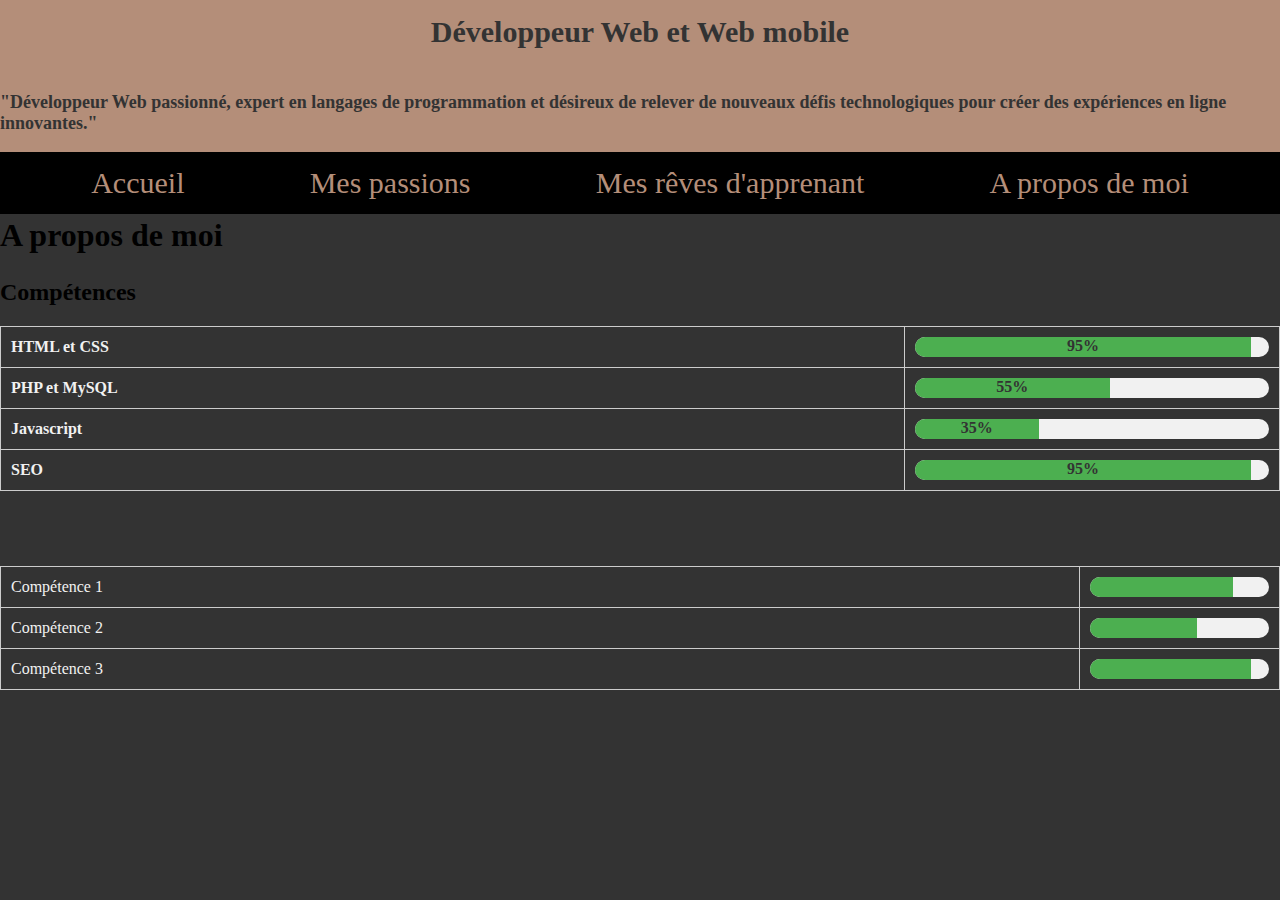
==== about-me.html @ 06438821 "ajout section about me" ====
<!DOCTYPE html>
<html lang="en">

<head>
    <meta charset="UTF-8">
    <meta http-equiv="X-UA-Compatible" content="IE=edge">
    <meta name="viewport" content="width=device-width, initial-scale=1.0">
    <link rel="stylesheet" href="css/essai.css">
    <title>A propos de moi</title>
</head>

<body>
    <!-- HEADER -->
    <header>
        <h2>Développeur Web et Web mobile</h2>
        <p><b>"Développeur Web passionné, expert en langages de programmation et désireux de relever de nouveaux
                défis
                technologiques pour créer des expériences en ligne innovantes."</b></p>
    </header>

    <div class="contenair">
        <!-- NAVBAR -->
        <div class="navbar">
            <a href="index.html">Accueil</a>
            <a href="my-passions.html">Mes passions</a>
            <a href="my-dreams.html">Mes rêves d'apprenant</a>
            <a href="about-me.html">A propos de moi</a>
        </div>

        <section>
            <!-- Compétences -->
            <h1>A propos de moi</h1>
            <div class="competpro">
                <h2>Compétences</h2>
            <table>
                <tr>
                    <td><b>HTML et CSS</b></td>
                    <td>
                        <div class="skill-progress">
                            <div class="skill-progress-bar c1"><b>95%</b></div>
                        </div>
                    </td>
                </tr>
                <tr>
                    <td><b>PHP et MySQL</b></td>
                    <td>
                        <div class="skill-progress">
                            <div class="skill-progress-bar c2"><b>55%</b></div>
                        </div>
                    </td>
                </tr>
                <tr>
                    <td><b>Javascript</b></td>
                    <td>
                        <div class="skill-progress">
                            <div class="skill-progress-bar c3"><b>35%</b></div>
                        </div>
                    </td>
                </tr>
                <tr>
                    <td><b>SEO</b></td>
                    <td>
                        <div class="skill-progress">
                            <div class="skill-progress-bar c4"><b>95%</b></div>
                        </div>
                    </td>
                </tr>
            </table>
        </div>

            <!-- PERSONNELLES -->
            <div class="competperso">
                <table>
                    <tr>
                        <td>Compétence 1</td>
                        <td>
                            <div class="skill-progress">
                                <div class="skill-progress-bar" style="width: 80%;"></div>
                            </div>
                        </td>
                    </tr>
                    <tr>
                        <td>Compétence 2</td>
                        <td>
                            <div class="skill-progress">
                                <div class="skill-progress-bar" style="width: 60%;"></div>
                            </div>
                        </td>
                    </tr>
                    <tr>
                        <td>Compétence 3</td>
                        <td>
                            <div class="skill-progress">
                                <div class="skill-progress-bar" style="width: 90%;"></div>
                            </div>
                        </td>
                    </tr>
                </table>
            </div>
        </section>
</body>

</html>
---- css/essai.css ----
.navbar {
    margin: -18px;
    display: flex;
    align-items: center;
    justify-content: space-evenly;
    overflow: hidden;
    background-color: black;
    font-size: 30px;
    /* Couleur de fond de la navbar */
}

.navbar a {
    float: left;
    display: block;
    color: #B48E79;
    /* Couleur du texte des liens */
    text-align: center;
    padding: 14px 16px;
    text-decoration: none;
}

.navbar a:hover {
    background-color: #ddd;
    /* Couleur de fond au survol */
    color: black;
    /* Couleur du texte au survol */
}

.profil h1,
.profil p {
    display: flex;
    justify-content: center;
    background-color: #333;
    color: #f1f1f1;
}

.profil p {
    font-size: 18px;
    margin-top: -80px;
    margin-left: 50px;
    margin-right: 50px;
}

.container {
    margin-top: 18px;
    height: 260px;
    background: #333;
    display: flex;
    flex-wrap: wrap;
    justify-content: center;
    align-items: center;
    align-content: space-between;
}

.profil h1 {
    font-size: 40px;
    background-color: #333;
    color: #f1f1f1;
    display: flex;
    justify-content: center;
    align-items: center;
    margin-top: 18px;
    height: 50px;
}

.photodeprofil {
    display: flex;
    justify-content: center;
}

img {
    border: none;
    border-radius: 50%;
    width: 100px;
    margin-left: 20px;
}

figcaption {
    color: #F1F1F1;
    display: flex;
    justify-content: center;
}

header h2 {
    font-size: 30px;
    margin-top: 15px;
    display: flex;
    justify-content: center;
}

header p {
    font-size: 18px;
    display: flex;
    justify-content: center;
}

header {
    background-color: #B48E79;
    color: #333;
    margin-top: 28px;
    margin-bottom: 0px;
    height: 170px;
    display: flex;
    align-items: center;
    flex-direction: column;
    align-content: space-around;
}

body {
    margin: auto;
    margin-top: -28px;
    padding: 0px;
    background-color: #333;
}

.description {
    font-size: 18px;
    margin: 32px;
    margin-left: 50px;
    margin-right: 50px;
    height: 150px;
    color: #f1f1f1;
    display: flex;
    justify-content: space-evenly;
    flex-direction: column;
}

/*SECTION COMPETENCES*/
.competpro {
    margin-top: 25px;
}

.competperso {
    margin-top: 75px;
}

table {
    width: 100%;
    border-collapse: collapse;
}

td {
    color: #f1f1f1;
    padding: 10px;
    border: 1px solid #ccc;
}

.skill-progress {
    width: 100%;
    height: 20px;
    background-color: #f1f1f1;
    border-radius: 10px;
    overflow: hidden;
}

.skill-progress-bar {
    height: 100%;
    background-color: #4caf50;
}

.c1 {
    color: #333;
    width: 95%;
    display: flex;
    justify-content: center;
}

.c2 {
    color: #333;
    width: 55%;
    display: flex;
    justify-content: center;
}

.c3 {
    color: #333;
    width: 35%;
    display: flex;
    justify-content: center;
}

.c4 {
    color: #333;
    width: 95%;
    display: flex;
    justify-content: center;
}
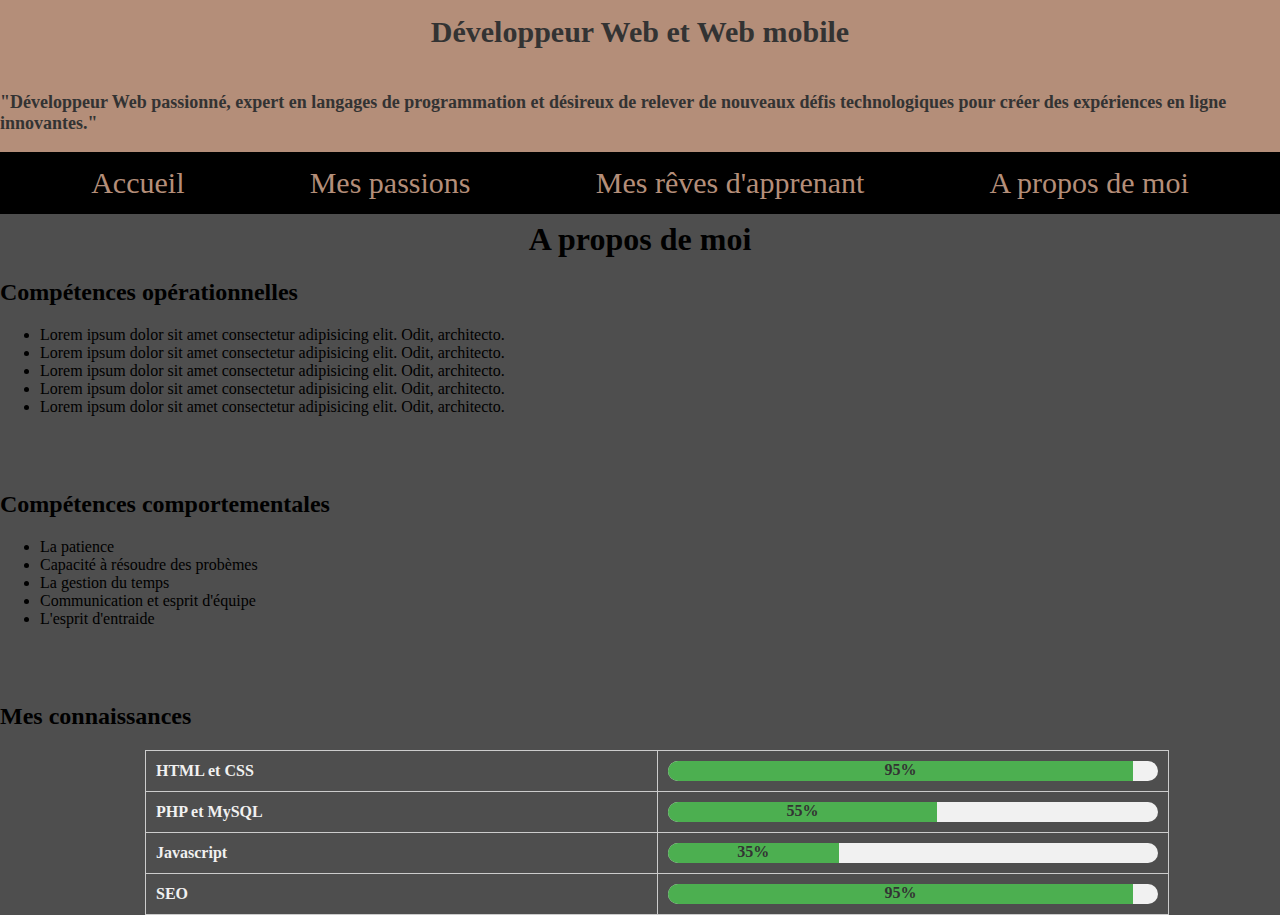
==== commit 81a7a10c: "ajout des pages passions et dreams" ====
--- a/about-me.html
+++ b/about-me.html
@@ -28,75 +28,78 @@
         </div>
 
         <section>
-            <!-- Compétences -->
-            <h1>A propos de moi</h1>
+            <!-- COMPETENCES PRO -->
             <div class="competpro">
-                <h2>Compétences</h2>
-            <table>
-                <tr>
-                    <td><b>HTML et CSS</b></td>
-                    <td>
-                        <div class="skill-progress">
-                            <div class="skill-progress-bar c1"><b>95%</b></div>
-                        </div>
-                    </td>
-                </tr>
-                <tr>
-                    <td><b>PHP et MySQL</b></td>
-                    <td>
-                        <div class="skill-progress">
-                            <div class="skill-progress-bar c2"><b>55%</b></div>
-                        </div>
-                    </td>
-                </tr>
-                <tr>
-                    <td><b>Javascript</b></td>
-                    <td>
-                        <div class="skill-progress">
-                            <div class="skill-progress-bar c3"><b>35%</b></div>
-                        </div>
-                    </td>
-                </tr>
-                <tr>
-                    <td><b>SEO</b></td>
-                    <td>
-                        <div class="skill-progress">
-                            <div class="skill-progress-bar c4"><b>95%</b></div>
-                        </div>
-                    </td>
-                </tr>
-            </table>
-        </div>
+                <h1>A propos de moi</h1>
+                <h2>Compétences opérationnelles</h2>
+                <ul>
+                    <li>
+                        Lorem ipsum dolor sit amet consectetur adipisicing elit. Odit, architecto.
+                    </li>
+                    <li>
+                        Lorem ipsum dolor sit amet consectetur adipisicing elit. Odit, architecto.
+                    </li>
+                    <li>
+                        Lorem ipsum dolor sit amet consectetur adipisicing elit. Odit, architecto.
+                    </li>
+                    <li>
+                        Lorem ipsum dolor sit amet consectetur adipisicing elit. Odit, architecto.
+                    </li>
+                    <li>
+                        Lorem ipsum dolor sit amet consectetur adipisicing elit. Odit, architecto.
+                    </li>
+                </ul>
 
-            <!-- PERSONNELLES -->
-            <div class="competperso">
-                <table>
-                    <tr>
-                        <td>Compétence 1</td>
-                        <td>
-                            <div class="skill-progress">
-                                <div class="skill-progress-bar" style="width: 80%;"></div>
-                            </div>
-                        </td>
-                    </tr>
-                    <tr>
-                        <td>Compétence 2</td>
-                        <td>
-                            <div class="skill-progress">
-                                <div class="skill-progress-bar" style="width: 60%;"></div>
-                            </div>
-                        </td>
-                    </tr>
-                    <tr>
-                        <td>Compétence 3</td>
-                        <td>
-                            <div class="skill-progress">
-                                <div class="skill-progress-bar" style="width: 90%;"></div>
-                            </div>
-                        </td>
-                    </tr>
-                </table>
-            </div>
+                <!-- COMPETENCES PERSONNELLES -->
+                <div class="competperso">
+                    <h2>Compétences comportementales</h2>
+                    <ul>
+                        <li>La patience</li>
+                        <li>Capacité à résoudre des probèmes</li>
+                        <li>La gestion du temps</li>
+                        <li>Communication et esprit d'équipe</li>
+                        <li>L'esprit d'entraide</li>
+                    </ul>
+
+                    <!-- MES CONNAISSANCES -->
+                    <div class="skills">
+                        <h2>Mes connaissances</h2>
+                        <table>
+                            <tr>
+                                <td><b>HTML et CSS</b></td>
+                                <td>
+                                    <div class="skill-progress">
+                                        <div class="skill-progress-bar c1"><b>95%</b></div>
+                                    </div>
+                                </td>
+                            </tr>
+                            <tr>
+                                <td><b>PHP et MySQL</b></td>
+                                <td>
+                                    <div class="skill-progress">
+                                        <div class="skill-progress-bar c2"><b>55%</b></div>
+                                    </div>
+                                </td>
+                            </tr>
+                            <tr>
+                                <td><b>Javascript</b></td>
+                                <td>
+                                    <div class="skill-progress">
+                                        <div class="skill-progress-bar c3"><b>35%</b></div>
+                                    </div>
+                                </td>
+                            </tr>
+                            <tr>
+                                <td><b>SEO</b></td>
+                                <td>
+                                    <div class="skill-progress">
+                                        <div class="skill-progress-bar c4"><b>95%</b></div>
+                                    </div>
+                                </td>
+                            </tr>
+                        </table>
+                    </div>
+                </div>
         </section>
 </body>
 
--- a/css/essai.css
+++ b/css/essai.css
@@ -110,7 +110,7 @@
     margin: auto;
     margin-top: -28px;
     padding: 0px;
-    background-color: #333;
+    background-color: #4e4e4e;
 }
 
 .description {
@@ -130,16 +130,27 @@
     margin-top: 25px;
 }
 
+.competpro h1 {
+    display: flex;
+    justify-content: center;
+}
+
 .competperso {
     margin-top: 75px;
 }
 
+.skills {
+    margin-top: 75px;
+}
+
 table {
-    width: 100%;
+    margin-left: 145px;
+    width: 80%;
     border-collapse: collapse;
 }
 
 td {
+    width: 300px;
     color: #f1f1f1;
     padding: 10px;
     border: 1px solid #ccc;
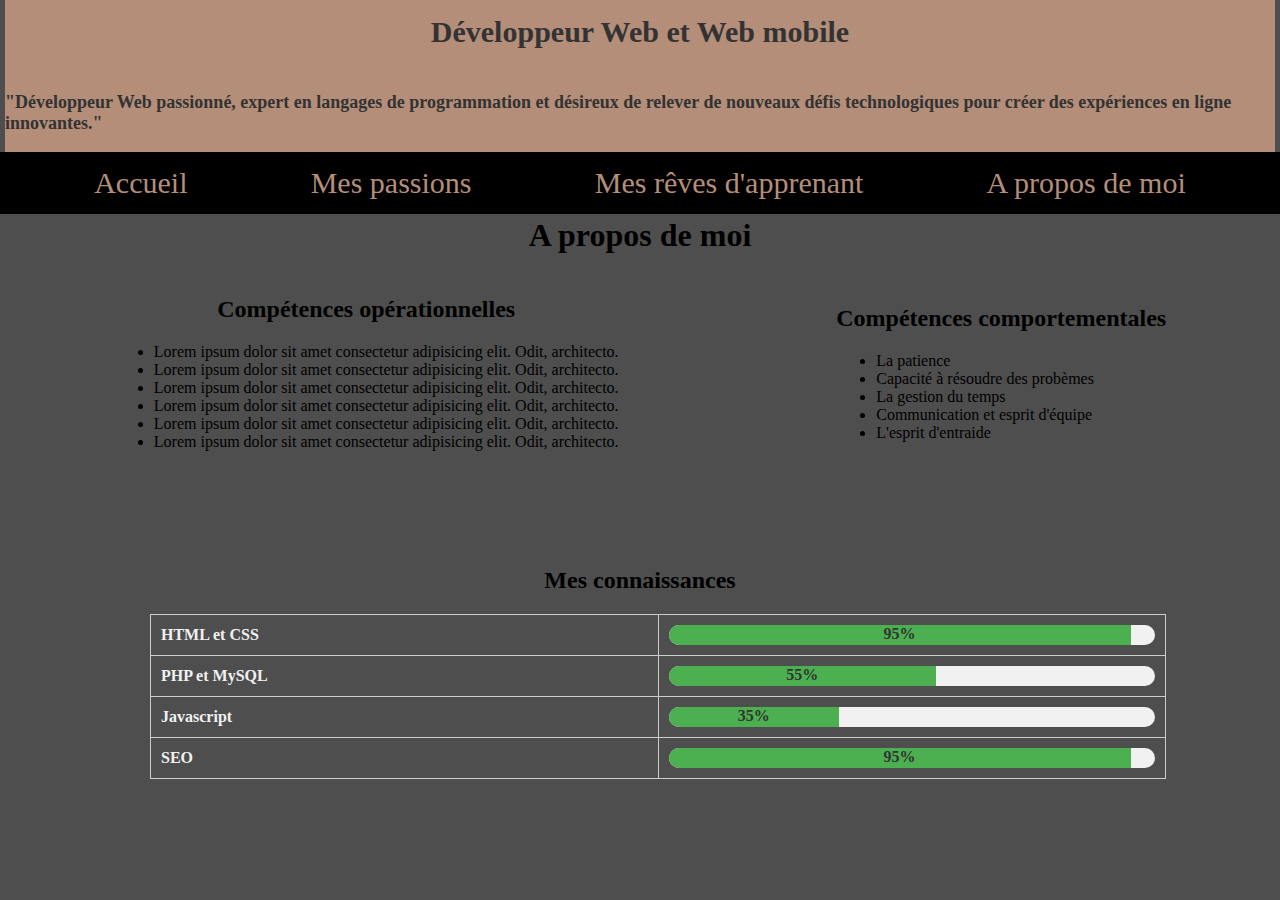
==== commit 6c2e8713: "modif page A propos de moi" ====
--- a/about-me.html
+++ b/about-me.html
@@ -27,80 +27,73 @@
             <a href="about-me.html">A propos de moi</a>
         </div>
 
-        <section>
+        <h1 class="about">A propos de moi</h1>
+        <section class="comp">
             <!-- COMPETENCES PRO -->
             <div class="competpro">
-                <h1>A propos de moi</h1>
                 <h2>Compétences opérationnelles</h2>
                 <ul>
-                    <li>
-                        Lorem ipsum dolor sit amet consectetur adipisicing elit. Odit, architecto.
-                    </li>
-                    <li>
-                        Lorem ipsum dolor sit amet consectetur adipisicing elit. Odit, architecto.
-                    </li>
-                    <li>
-                        Lorem ipsum dolor sit amet consectetur adipisicing elit. Odit, architecto.
-                    </li>
-                    <li>
-                        Lorem ipsum dolor sit amet consectetur adipisicing elit. Odit, architecto.
-                    </li>
-                    <li>
-                        Lorem ipsum dolor sit amet consectetur adipisicing elit. Odit, architecto.
-                    </li>
+                    <li>Lorem ipsum dolor sit amet consectetur adipisicing elit. Odit, architecto.</li>
+                    <li>Lorem ipsum dolor sit amet consectetur adipisicing elit. Odit, architecto.</li>
+                    <li>Lorem ipsum dolor sit amet consectetur adipisicing elit. Odit, architecto.</li>
+                    <li>Lorem ipsum dolor sit amet consectetur adipisicing elit. Odit, architecto.</li>
+                    <li>Lorem ipsum dolor sit amet consectetur adipisicing elit. Odit, architecto.</li>
+                    <li>Lorem ipsum dolor sit amet consectetur adipisicing elit. Odit, architecto.</li>
                 </ul>
+            </div>
 
-                <!-- COMPETENCES PERSONNELLES -->
-                <div class="competperso">
-                    <h2>Compétences comportementales</h2>
-                    <ul>
-                        <li>La patience</li>
-                        <li>Capacité à résoudre des probèmes</li>
-                        <li>La gestion du temps</li>
-                        <li>Communication et esprit d'équipe</li>
-                        <li>L'esprit d'entraide</li>
-                    </ul>
+            <!-- COMPETENCES PERSONNELLES -->
+            <div class="competperso">
+                <h2>Compétences comportementales</h2>
+                <ul>
+                    <li>La patience</li>
+                    <li>Capacité à résoudre des probèmes</li>
+                    <li>La gestion du temps</li>
+                    <li>Communication et esprit d'équipe</li>
+                    <li>L'esprit d'entraide</li>
+                </ul>
+            </div>
+        </section>
 
-                    <!-- MES CONNAISSANCES -->
-                    <div class="skills">
-                        <h2>Mes connaissances</h2>
-                        <table>
-                            <tr>
-                                <td><b>HTML et CSS</b></td>
-                                <td>
-                                    <div class="skill-progress">
-                                        <div class="skill-progress-bar c1"><b>95%</b></div>
-                                    </div>
-                                </td>
-                            </tr>
-                            <tr>
-                                <td><b>PHP et MySQL</b></td>
-                                <td>
-                                    <div class="skill-progress">
-                                        <div class="skill-progress-bar c2"><b>55%</b></div>
-                                    </div>
-                                </td>
-                            </tr>
-                            <tr>
-                                <td><b>Javascript</b></td>
-                                <td>
-                                    <div class="skill-progress">
-                                        <div class="skill-progress-bar c3"><b>35%</b></div>
-                                    </div>
-                                </td>
-                            </tr>
-                            <tr>
-                                <td><b>SEO</b></td>
-                                <td>
-                                    <div class="skill-progress">
-                                        <div class="skill-progress-bar c4"><b>95%</b></div>
-                                    </div>
-                                </td>
-                            </tr>
-                        </table>
-                    </div>
-                </div>
-        </section>
+        <!-- MES CONNAISSANCES -->
+        <div class="skills">
+            <h2>Mes connaissances</h2>
+            <table>
+                <tr>
+                    <td><b>HTML et CSS</b></td>
+                    <td>
+                        <div class="skill-progress">
+                            <div class="skill-progress-bar c1"><b>95%</b></div>
+                        </div>
+                    </td>
+                </tr>
+                <tr>
+                    <td><b>PHP et MySQL</b></td>
+                    <td>
+                        <div class="skill-progress">
+                            <div class="skill-progress-bar c2"><b>55%</b></div>
+                        </div>
+                    </td>
+                </tr>
+                <tr>
+                    <td><b>Javascript</b></td>
+                    <td>
+                        <div class="skill-progress">
+                            <div class="skill-progress-bar c3"><b>35%</b></div>
+                        </div>
+                    </td>
+                </tr>
+                <tr>
+                    <td><b>SEO</b></td>
+                    <td>
+                        <div class="skill-progress">
+                            <div class="skill-progress-bar c4"><b>95%</b></div>
+                        </div>
+                    </td>
+                </tr>
+            </table>
+        </div>
+    </div>
 </body>
 
 </html>--- a/css/essai.css
+++ b/css/essai.css
@@ -30,7 +30,6 @@
 .profil p {
     display: flex;
     justify-content: center;
-    background-color: #333;
     color: #f1f1f1;
 }
 
@@ -44,7 +43,6 @@
 .container {
     margin-top: 18px;
     height: 260px;
-    background: #333;
     display: flex;
     flex-wrap: wrap;
     justify-content: center;
@@ -54,7 +52,6 @@
 
 .profil h1 {
     font-size: 40px;
-    background-color: #333;
     color: #f1f1f1;
     display: flex;
     justify-content: center;
@@ -107,7 +104,7 @@
 }
 
 body {
-    margin: auto;
+    margin: 5px;
     margin-top: -28px;
     padding: 0px;
     background-color: #4e4e4e;
@@ -126,21 +123,37 @@
 }
 
 /*SECTION COMPETENCES*/
-.competpro {
-    margin-top: 25px;
-}
-
-.competpro h1 {
-    display: flex;
-    justify-content: center;
-}
-
-.competperso {
-    margin-top: 75px;
+.comp {
+    width: auto;
+    display: flex;
+    flex-direction: row;
+    justify-content: space-around;
+    align-items: center;
+}
+
+.about {
+    display: flex;
+    justify-content: center;
+}
+
+.competpro h2 {
+    display: flex;
+    justify-content: center;
+}
+
+.competperso h2 {
+    display: flex;
+    justify-content: center;
 }
 
 .skills {
     margin-top: 75px;
+}
+
+.skills h2 {
+    margin-top: 100px;
+    display: flex;
+    justify-content: center;
 }
 
 table {
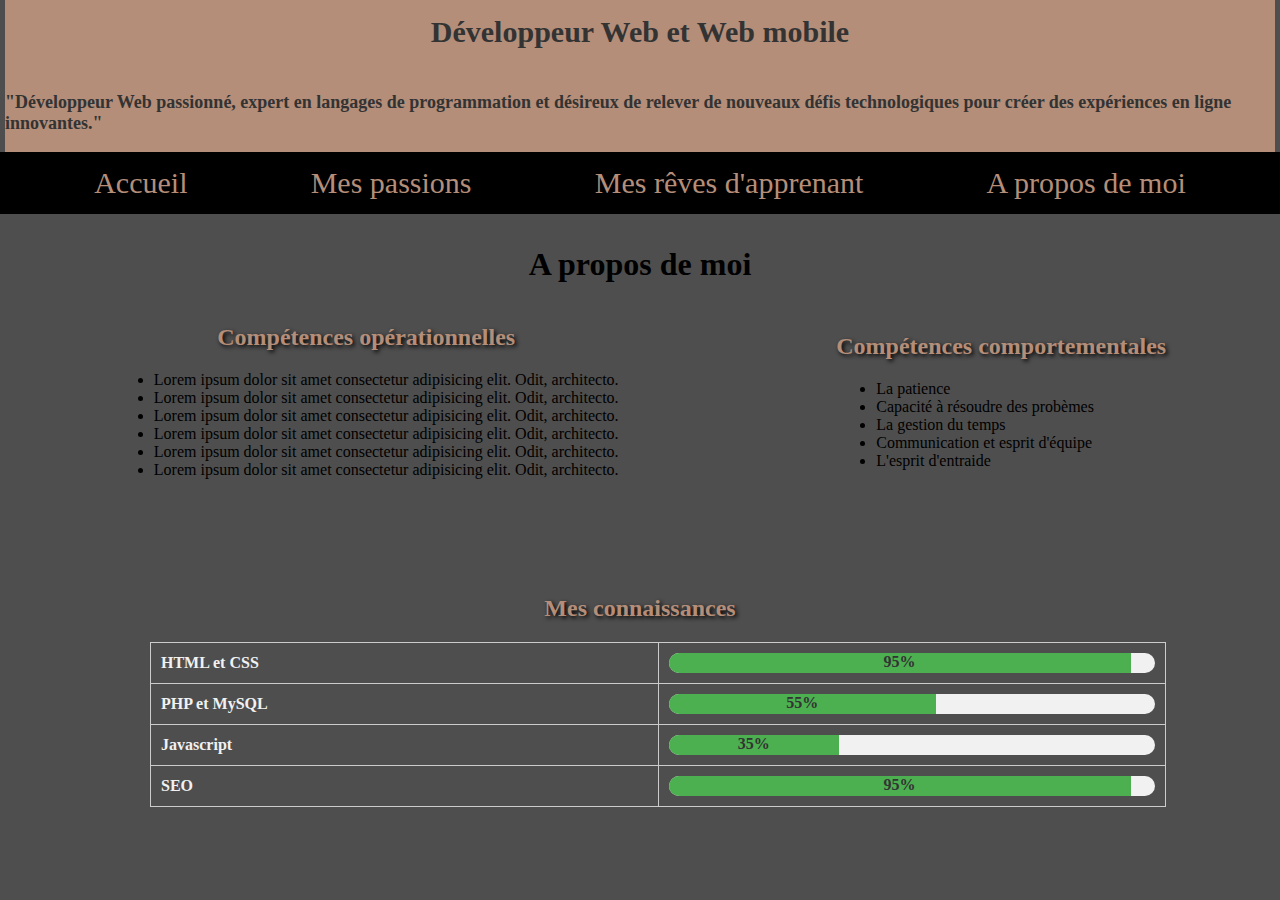
==== commit fa8fd4c5: "ajout meta description" ====
--- a/about-me.html
+++ b/about-me.html
@@ -5,6 +5,7 @@
     <meta charset="UTF-8">
     <meta http-equiv="X-UA-Compatible" content="IE=edge">
     <meta name="viewport" content="width=device-width, initial-scale=1.0">
+    <meta name="description" content="About Me">
     <link rel="stylesheet" href="css/essai.css">
     <title>A propos de moi</title>
 </head>
--- a/css/essai.css
+++ b/css/essai.css
@@ -65,7 +65,7 @@
     justify-content: center;
 }
 
-img {
+.photodeprofil img {
     border: none;
     border-radius: 50%;
     width: 100px;
@@ -132,6 +132,7 @@
 }
 
 .about {
+    margin-top: 50px;
     display: flex;
     justify-content: center;
 }
@@ -139,11 +140,15 @@
 .competpro h2 {
     display: flex;
     justify-content: center;
+    color: #B48E79;
+    text-shadow: 2px 2px 4px #000000;
 }
 
 .competperso h2 {
     display: flex;
     justify-content: center;
+    color: #B48E79;
+    text-shadow: 2px 2px 4px #000000;
 }
 
 .skills {
@@ -154,6 +159,8 @@
     margin-top: 100px;
     display: flex;
     justify-content: center;
+    color: #B48E79;
+    text-shadow: 2px 2px 4px #000000;
 }
 
 table {
@@ -208,4 +215,96 @@
     width: 95%;
     display: flex;
     justify-content: center;
+}
+
+/* PASSIONS */
+.titre h1 {
+    border: solid;
+    display: flex;
+    justify-content: center;
+}
+
+.passion1 {
+    margin-top: 50px;
+    width: auto;
+    display: flex;
+    flex-direction: row;
+    justify-content: space-around;
+    align-items: flex-start;
+}
+
+.passion2 {
+    margin-top: 50px;
+    width: auto;
+    display: flex;
+    flex-direction: row;
+    justify-content: space-around;
+    align-items: center;
+}
+
+.gaming img,
+.rand img,
+.kitchen img,
+.tech img {
+    border: none;
+    border-radius: 50%;
+    width: 100px;
+    display: flex;
+    justify-content: center;
+}
+
+.gaming h2,
+.rand h2,
+.kitchen h2,
+.tech h2 {
+    color: #B48E79;
+    text-shadow: 2px 2px 4px #000000;
+}
+
+.rand {
+    width: 30%;
+    display: flex;
+    flex-direction: column;
+    align-items: center;
+    color: #F1F1F1;
+}
+
+.gaming {
+    width: 30%;
+    display: flex;
+    flex-direction: column;
+    align-items: center;
+    color: #F1F1F1;
+}
+
+.kitchen {
+    width: 30%;
+    display: flex;
+    flex-direction: column;
+    align-items: center;
+    color: #F1F1F1;
+}
+
+.tech {
+    width: 30%;
+    display: flex;
+    flex-direction: column;
+    align-items: center;
+    color: #F1F1F1;
+}
+
+/* OBJECTIFS */
+.objectif h1 {
+    border: solid;
+    display: flex;
+    justify-content: center;
+}
+
+.objectif1 {
+    border: solid;
+    width: 30%;
+    display: flex;
+    flex-direction: column;
+    align-items: center;
+    color: #F1F1F1;
 }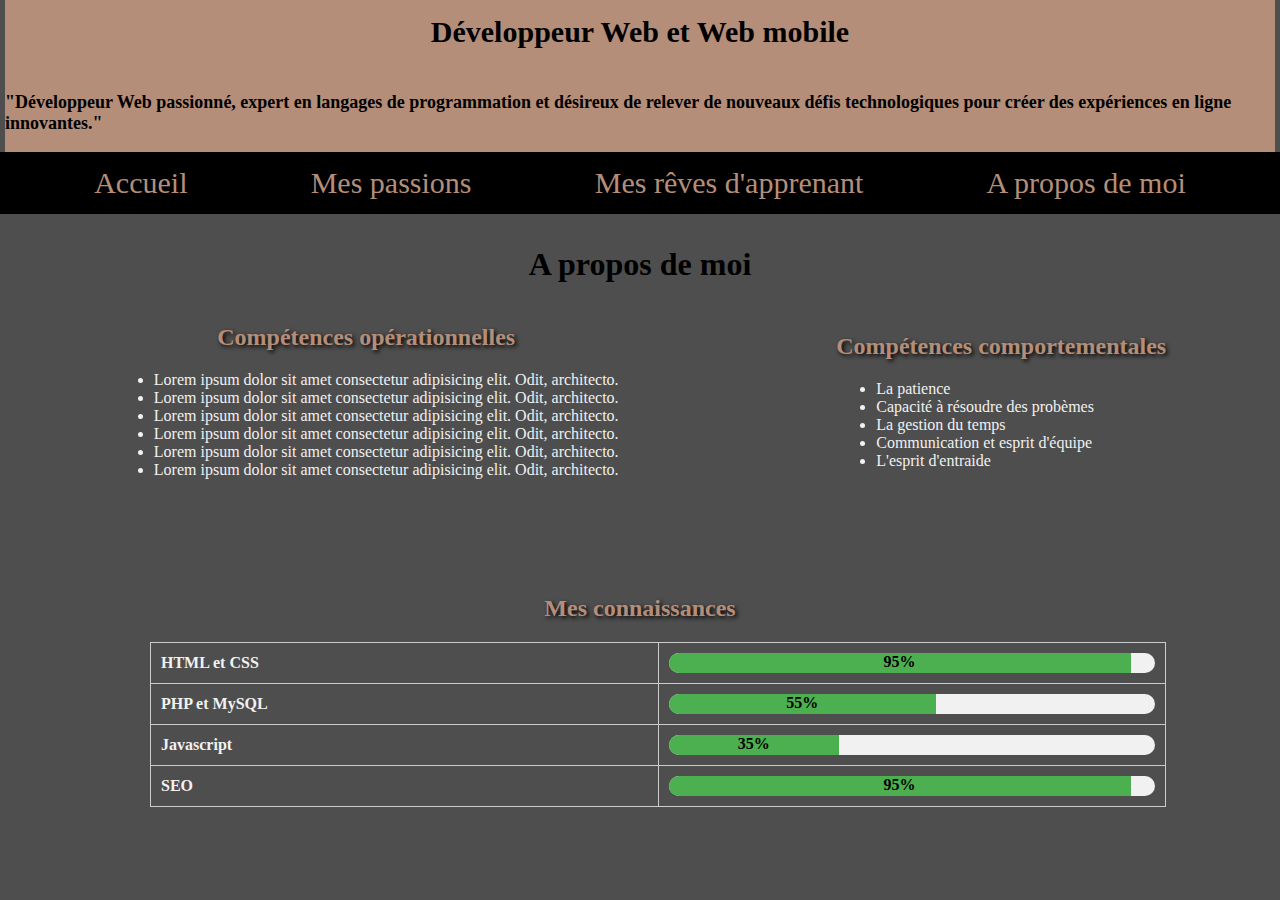
==== commit b2789b41: "modification nom fichier css" ====
--- a/about-me.html
+++ b/about-me.html
@@ -6,7 +6,7 @@
     <meta http-equiv="X-UA-Compatible" content="IE=edge">
     <meta name="viewport" content="width=device-width, initial-scale=1.0">
     <meta name="description" content="About Me">
-    <link rel="stylesheet" href="css/essai.css">
+    <link rel="stylesheet" href="css/script.css">
     <title>A propos de moi</title>
 </head>
 
--- a/css/script.css
+++ b/css/script.css
@@ -0,0 +1,331 @@
+.navbar {
+    margin: -18px;
+    display: flex;
+    align-items: center;
+    justify-content: space-evenly;
+    overflow: hidden;
+    background-color: black;
+    font-size: 30px;
+    /* Couleur de fond de la navbar */
+}
+
+.navbar a {
+    float: left;
+    display: block;
+    color: #B48E79;
+    /* Couleur du texte des liens */
+    text-align: center;
+    padding: 14px 16px;
+    text-decoration: none;
+}
+
+.navbar a:hover {
+    background-color: #ddd;
+    /* Couleur de fond au survol */
+    color: black;
+    /* Couleur du texte au survol */
+}
+
+.profil h1,
+.profil p {
+    display: flex;
+    justify-content: center;
+    color: #f1f1f1;
+}
+
+.profil p {
+    font-size: 18px;
+    margin-top: -80px;
+    margin-left: 50px;
+    margin-right: 50px;
+}
+
+.container {
+    margin-top: 18px;
+    height: 260px;
+    display: flex;
+    flex-wrap: wrap;
+    justify-content: center;
+    align-items: center;
+    align-content: space-between;
+}
+
+.profil h1 {
+    font-size: 40px;
+    color: #f1f1f1;
+    display: flex;
+    justify-content: center;
+    align-items: center;
+    margin-top: 18px;
+    height: 50px;
+}
+
+.photodeprofil {
+    display: flex;
+    justify-content: center;
+}
+
+.photodeprofil img {
+    border: none;
+    border-radius: 50%;
+    width: 100px;
+    margin-left: 20px;
+}
+
+figcaption {
+    color: #F1F1F1;
+    display: flex;
+    justify-content: center;
+}
+
+header h2 {
+    font-size: 30px;
+    margin-top: 15px;
+    display: flex;
+    justify-content: center;
+}
+
+header p {
+    font-size: 18px;
+    display: flex;
+    justify-content: center;
+}
+
+header {
+    background-color: #B48E79;
+    color: black;
+    margin-top: 28px;
+    margin-bottom: 0px;
+    height: 170px;
+    display: flex;
+    align-items: center;
+    flex-direction: column;
+    align-content: space-around;
+}
+
+body {
+    margin: 5px;
+    margin-top: -28px;
+    padding: 0px;
+    background-color: #4e4e4e;
+}
+
+.description {
+    font-size: 18px;
+    margin: 32px;
+    margin-left: 50px;
+    margin-right: 50px;
+    height: 150px;
+    color: #f1f1f1;
+    display: flex;
+    justify-content: space-evenly;
+    flex-direction: column;
+}
+
+/*SECTION COMPETENCES*/
+.comp {
+    width: auto;
+    display: flex;
+    flex-direction: row;
+    justify-content: space-around;
+    align-items: center;
+}
+
+.about {
+    margin-top: 50px;
+    display: flex;
+    justify-content: center;
+}
+
+.competpro h2 {
+    display: flex;
+    justify-content: center;
+    color: #B48E79;
+    text-shadow: 2px 2px 4px #000000;
+}
+
+.competperso h2 {
+    display: flex;
+    justify-content: center;
+    color: #B48E79;
+    text-shadow: 2px 2px 4px #000000;
+}
+
+.skills {
+    margin-top: 75px;
+}
+
+.skills h2 {
+    margin-top: 100px;
+    display: flex;
+    justify-content: center;
+    color: #B48E79;
+    text-shadow: 2px 2px 4px #000000;
+}
+
+table {
+    margin-left: 145px;
+    width: 80%;
+    border-collapse: collapse;
+}
+
+td {
+    width: 300px;
+    color: #f1f1f1;
+    padding: 10px;
+    border: 1px solid #ccc;
+}
+
+.skill-progress {
+    width: 100%;
+    height: 20px;
+    background-color: #f1f1f1;
+    border-radius: 10px;
+    overflow: hidden;
+}
+
+.skill-progress-bar {
+    height: 100%;
+    background-color: #4caf50;
+}
+
+.c1 {
+    color: black;
+    width: 95%;
+    display: flex;
+    justify-content: center;
+}
+
+.c2 {
+    color: black;
+    width: 55%;
+    display: flex;
+    justify-content: center;
+}
+
+.c3 {
+    color: black;
+    width: 35%;
+    display: flex;
+    justify-content: center;
+}
+
+.c4 {
+    color: black;
+    width: 95%;
+    display: flex;
+    justify-content: center;
+}
+
+/* PASSIONS */
+.titre h1 {
+    border: solid;
+    display: flex;
+    justify-content: center;
+}
+
+.passion1 {
+    margin-top: 50px;
+    width: auto;
+    display: flex;
+    flex-direction: row;
+    justify-content: space-around;
+    align-items: flex-start;
+}
+
+.passion2 {
+    margin-top: 50px;
+    width: auto;
+    display: flex;
+    flex-direction: row;
+    justify-content: space-around;
+    align-items: center;
+}
+
+.gaming img,
+.rand img,
+.kitchen img,
+.tech img {
+    border: none;
+    border-radius: 50%;
+    width: 100px;
+    display: flex;
+    justify-content: center;
+}
+
+.gaming h2,
+.rand h2,
+.kitchen h2,
+.tech h2 {
+    color: #B48E79;
+    text-shadow: 2px 2px 4px #000000;
+}
+
+.rand {
+    width: 30%;
+    display: flex;
+    flex-direction: column;
+    align-items: center;
+    color: #F1F1F1;
+}
+
+.gaming {
+    width: 30%;
+    display: flex;
+    flex-direction: column;
+    align-items: center;
+    color: #F1F1F1;
+}
+
+.kitchen {
+    width: 30%;
+    display: flex;
+    flex-direction: column;
+    align-items: center;
+    color: #F1F1F1;
+}
+
+.tech {
+    width: 30%;
+    display: flex;
+    flex-direction: column;
+    align-items: center;
+    color: #F1F1F1;
+}
+
+/* OBJECTIFS */
+/* .objectif h1 {
+    border: solid;
+    display: flex;
+    justify-content: center;
+}
+
+.objectif1 {
+    margin-top: 50px;
+    width: auto;
+    display: flex;
+    flex-direction: row;
+    justify-content: space-around;
+    align-items: flex-start;
+} */
+
+.containerobjectif {
+    display: flex;
+}
+
+.column {
+    flex: 1;
+    padding: 10px;
+    /* border: 1px solid #000000; */
+}
+
+.column h2 {
+    display: flex;
+    justify-content: center;
+    color: #B48E79;
+    text-shadow: 2px 2px 4px #000000;
+}
+
+li {
+    color: #f1f1f1;
+}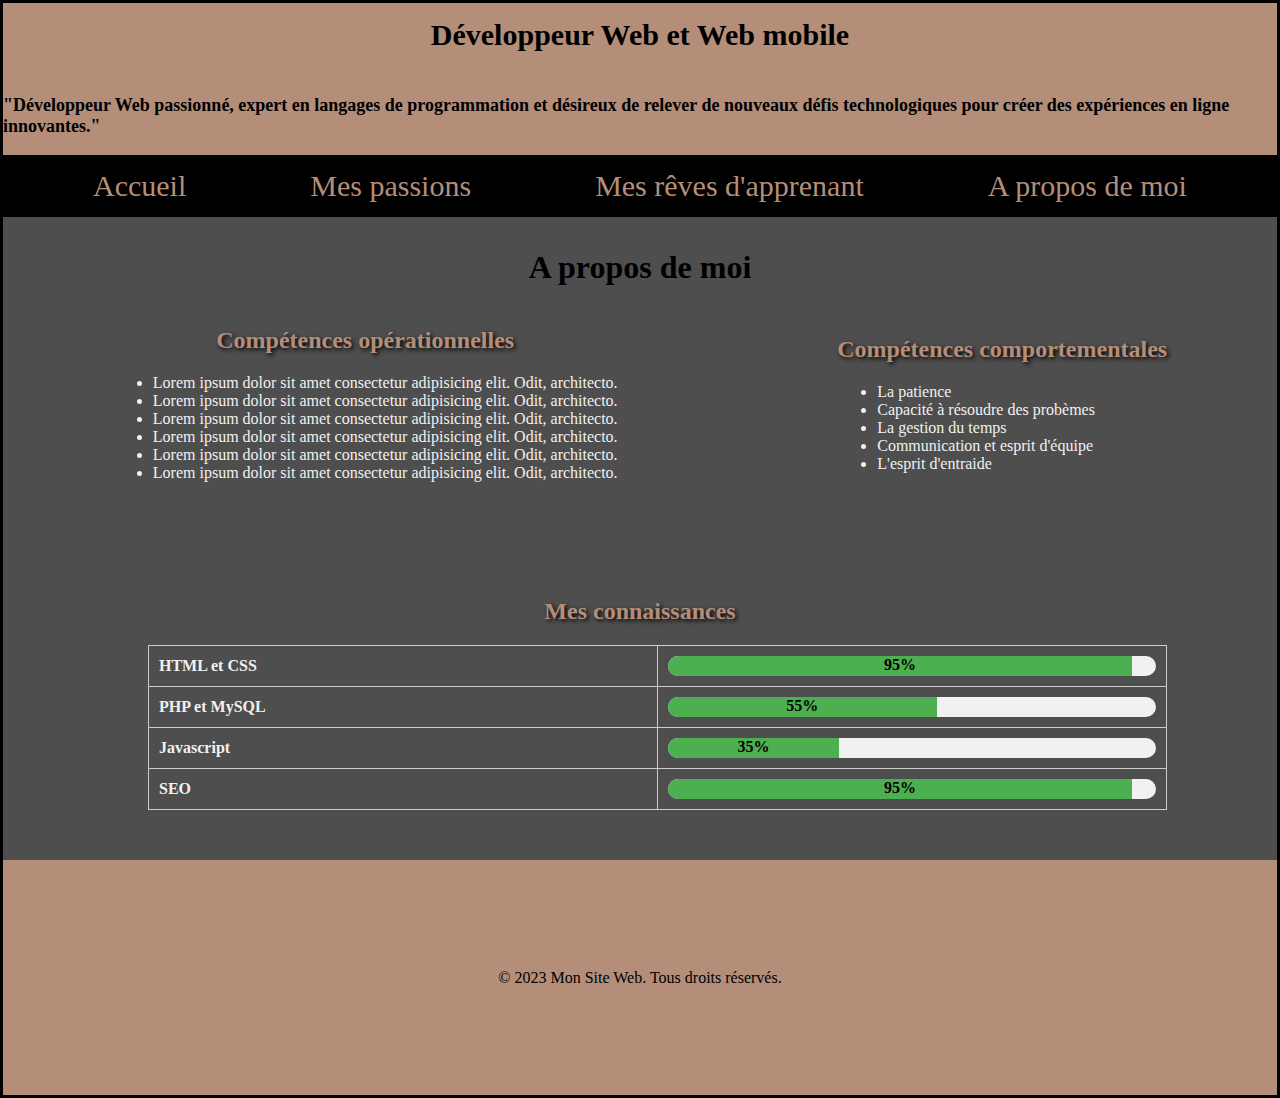
==== commit e508e9a6: "ajout footer sur toutes les pages" ====
--- a/about-me.html
+++ b/about-me.html
@@ -1,5 +1,5 @@
 <!DOCTYPE html>
-<html lang="en">
+<html lang="fr">
 
 <head>
     <meta charset="UTF-8">
@@ -95,6 +95,13 @@
             </table>
         </div>
     </div>
+
+    <!-- FOOTER -->
+    <footer>
+        <div class="containerfooter">
+            <p>&copy; 2023 Mon Site Web. Tous droits réservés.</p>
+        </div>
+    </footer>
 </body>
 
 </html>--- a/css/script.css
+++ b/css/script.css
@@ -94,7 +94,7 @@
 header {
     background-color: #B48E79;
     color: black;
-    margin-top: 28px;
+    margin-top: 0px;
     margin-bottom: 0px;
     height: 170px;
     display: flex;
@@ -104,9 +104,10 @@
 }
 
 body {
-    margin: 5px;
-    margin-top: -28px;
+    border: solid;
+    margin: 0px;
     padding: 0px;
+    height: 100%;
     background-color: #4e4e4e;
 }
 
@@ -328,4 +329,18 @@
 
 li {
     color: #f1f1f1;
+}
+
+.containerfooter {
+    background-color: #B48E79;
+    color: black;
+    margin: 0px;
+    padding: 0px;
+    margin-top: 50px;
+    height: 235px;
+    display: flex;
+    flex-wrap: wrap;
+    justify-content: center;
+    align-items: center;
+    align-content: center;
 }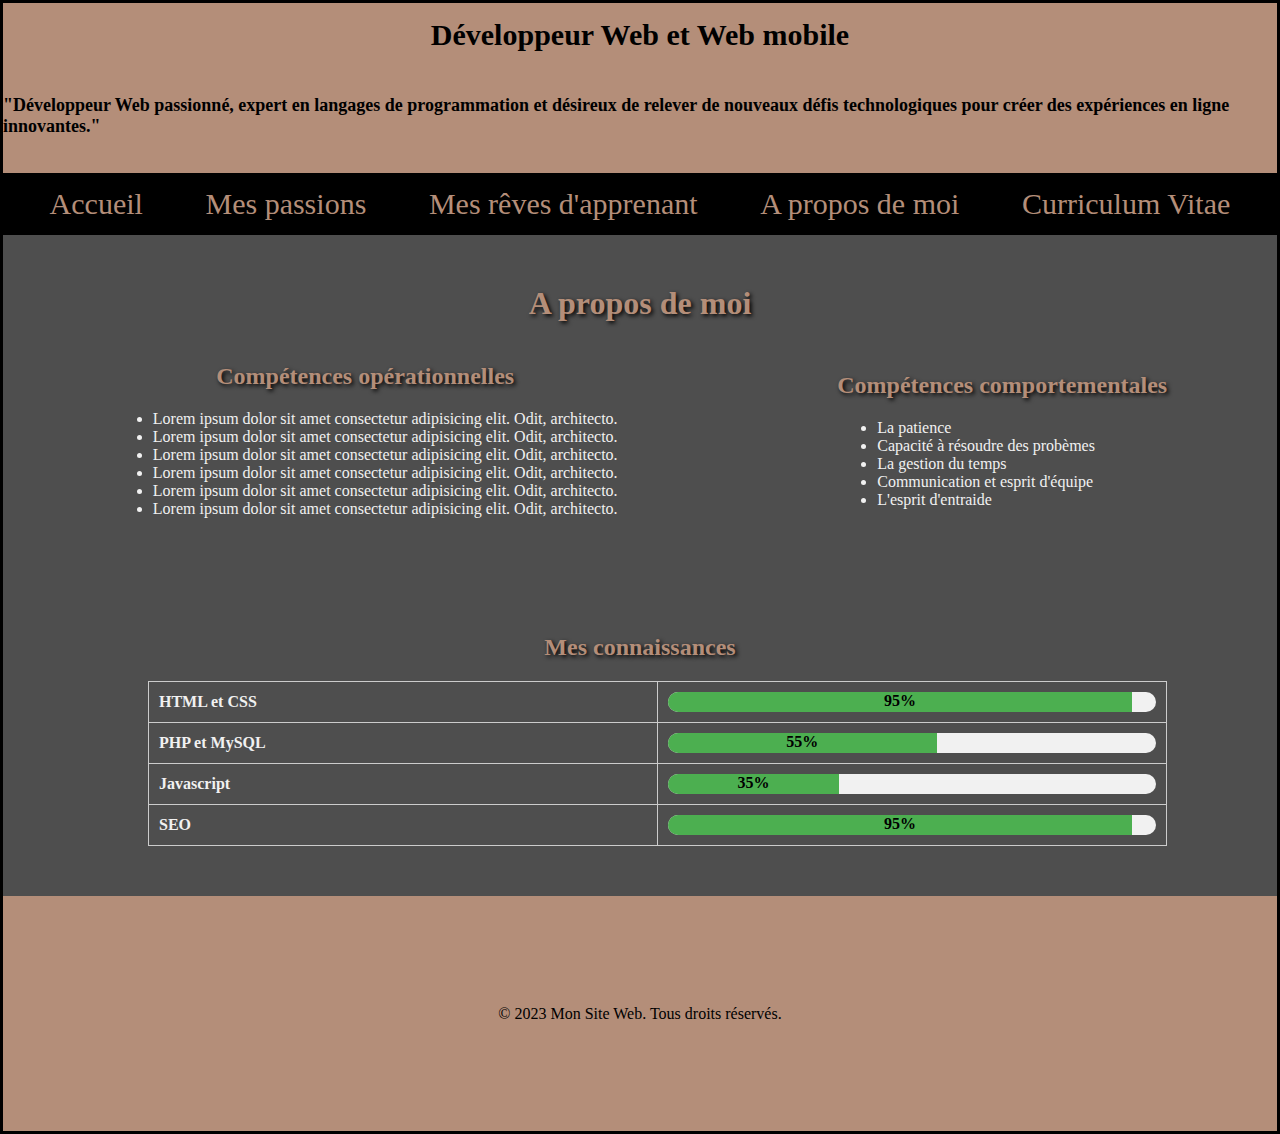
==== commit 52e747cb: "ajout cv en pdf" ====
--- a/about-me.html
+++ b/about-me.html
@@ -26,6 +26,7 @@
             <a href="my-passions.html">Mes passions</a>
             <a href="my-dreams.html">Mes rêves d'apprenant</a>
             <a href="about-me.html">A propos de moi</a>
+            <a href="./docs/CV-Sebastien-ALAPIDE.pdf" target="_blank">Curriculum Vitae</a>
         </div>
 
         <h1 class="about">A propos de moi</h1>
--- a/css/script.css
+++ b/css/script.css
@@ -1,5 +1,5 @@
 .navbar {
-    margin: -18px;
+    margin: 0px;
     display: flex;
     align-items: center;
     justify-content: space-evenly;
@@ -102,6 +102,12 @@
     flex-direction: column;
     align-content: space-around;
 }
+
+/* * {
+    padding: 0;
+    margin: 0;
+    box-sizing: border-box;
+} */
 
 body {
     border: solid;
@@ -133,6 +139,8 @@
 }
 
 .about {
+    color: #B48E79;
+    text-shadow: 2px 2px 4px #000000;
     margin-top: 50px;
     display: flex;
     justify-content: center;
@@ -219,8 +227,10 @@
 }
 
 /* PASSIONS */
-.titre h1 {
-    border: solid;
+.titre {
+    color: #B48E79;
+    text-shadow: 2px 2px 4px #000000;
+    margin-top: 50px;
     display: flex;
     justify-content: center;
 }
@@ -254,12 +264,13 @@
     justify-content: center;
 }
 
-.gaming h2,
-.rand h2,
-.kitchen h2,
-.tech h2 {
-    color: #B48E79;
-    text-shadow: 2px 2px 4px #000000;
+.gaming figcaption,
+.rand figcaption,
+.kitchen figcaption,
+.tech figcaption {
+    color: #B48E79;
+    text-shadow: 2px 2px 4px #000000;
+    margin: 10px;
 }
 
 .rand {
@@ -295,23 +306,17 @@
 }
 
 /* OBJECTIFS */
-/* .objectif h1 {
-    border: solid;
-    display: flex;
-    justify-content: center;
-}
-
-.objectif1 {
-    margin-top: 50px;
-    width: auto;
-    display: flex;
-    flex-direction: row;
-    justify-content: space-around;
-    align-items: flex-start;
-} */
+.objectif {
+    color: #B48E79;
+    text-shadow: 2px 2px 4px #000000;
+    margin-top: 50px;
+    display: flex;
+    justify-content: center;
+}
 
 .containerobjectif {
     display: flex;
+    margin-top: 50px;
 }
 
 .column {
@@ -337,6 +342,8 @@
     margin: 0px;
     padding: 0px;
     margin-top: 50px;
+    bottom: 0%;
+    width: 100%;
     height: 235px;
     display: flex;
     flex-wrap: wrap;
